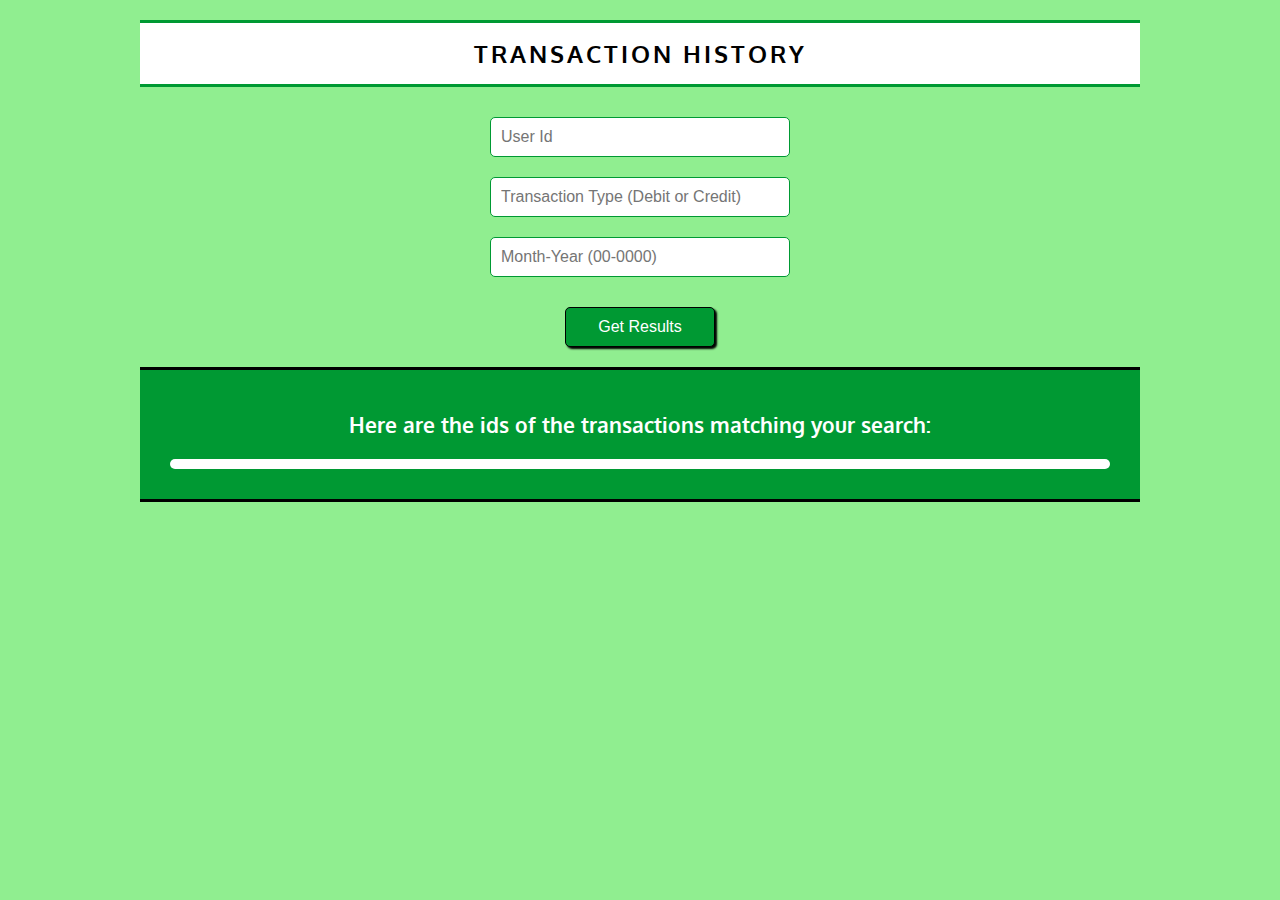
==== index.html @ ff2f0c2e "Html interface" ====
<!DOCTYPE html>
<html lang="en" dir="ltr">
  <head>
    <meta charset="utf-8">
    <meta name="viewport" content="width=device-width, initial-scale=1">
    <title>XMLHttpRequest</title>
    <link href="https://fonts.googleapis.com/css?family=Oxygen&display=swap" rel="stylesheet">
    <link rel="stylesheet" href="styles.css">
  </head>
  <body>
    <div class="container">
      <h2 class="header">TRANSACTION HISTORY</h2>
      <form class="search-form" action="index.html" method="GET">
        <div class="input-field">
          <input class="user-id" type="text" placeholder="User Id" required>
        </div>

        <div class="input-field">
          <input class="txn-type" type="text" placeholder="Transaction Type (Debit or Credit)" required>
        </div>

        <div class="input-field">
          <input class="month-year" type="text" placeholder="Month-Year (00-0000)" required>
        </div>

        <button class="get-results-button" type="button" name="button">Get Results</button>

      </form>

      <div class="response">
        <h3 class="response-text">Here are the ids of the transactions matching your search:</h3>
        <div class="response-data"></div>
      </div>
    </div>

    <script src="app.js" type="text/javascript"></script>
  </body>
</html>
---- styles.css ----
* {
  box-sizing: border-box;
}

body {
  margin: 0;
  padding: 0;
  background-color: lightgreen;
  font-family: 'Oxygen', sans-serif;
}

.container {
  display: flex;
  flex-direction: column;
  justify-content: space-between;
  align-items: center;
  margin: auto;
  max-width: 1000px;
}

.header {
  background-color: white;
  border-top: 3px solid  #009933;
  border-bottom: 3px solid  #009933;
  padding: 15px;
  letter-spacing: 3px;
  text-align: center;
  width: 100%;
}

.search-form {
  display: flex;
  flex-direction: column;
  align-items: center;
  width: 100%;
}

.input-field {
  margin: 10px;
}

.input-field input {
  border: 1px solid #009933;
  padding: 10px;
  width: 300px;
  border-radius: 5px;
  font-size: 16px;
}

.get-results-button {
  margin-top: 20px;
  padding: 10px;
  border: 1px solid black;
  border-radius: 5px;
  width: 150px;
  background-color:  #009933;
  color: white;
  font-size: 16px;
  transition: .3s ease-in-out;
  cursor: pointer;
  box-shadow: 2px 2px 2px black;
}

.get-results-button:hover {
  background-color: #00e64d;
}

.response {
  border-top: 3px solid black;
  border-bottom: 3px solid black;
  margin-top: 20px;
  padding: 20px;
  width: 100%;
  height: auto;
  text-align: center;
  background-color: #009933;
  font-size: 18px;
}

.response-text {
  color: white;
}

.response-data {
  background-color: white;
  padding: 5px;
  margin: 10px;
  border-radius: 5px;
}
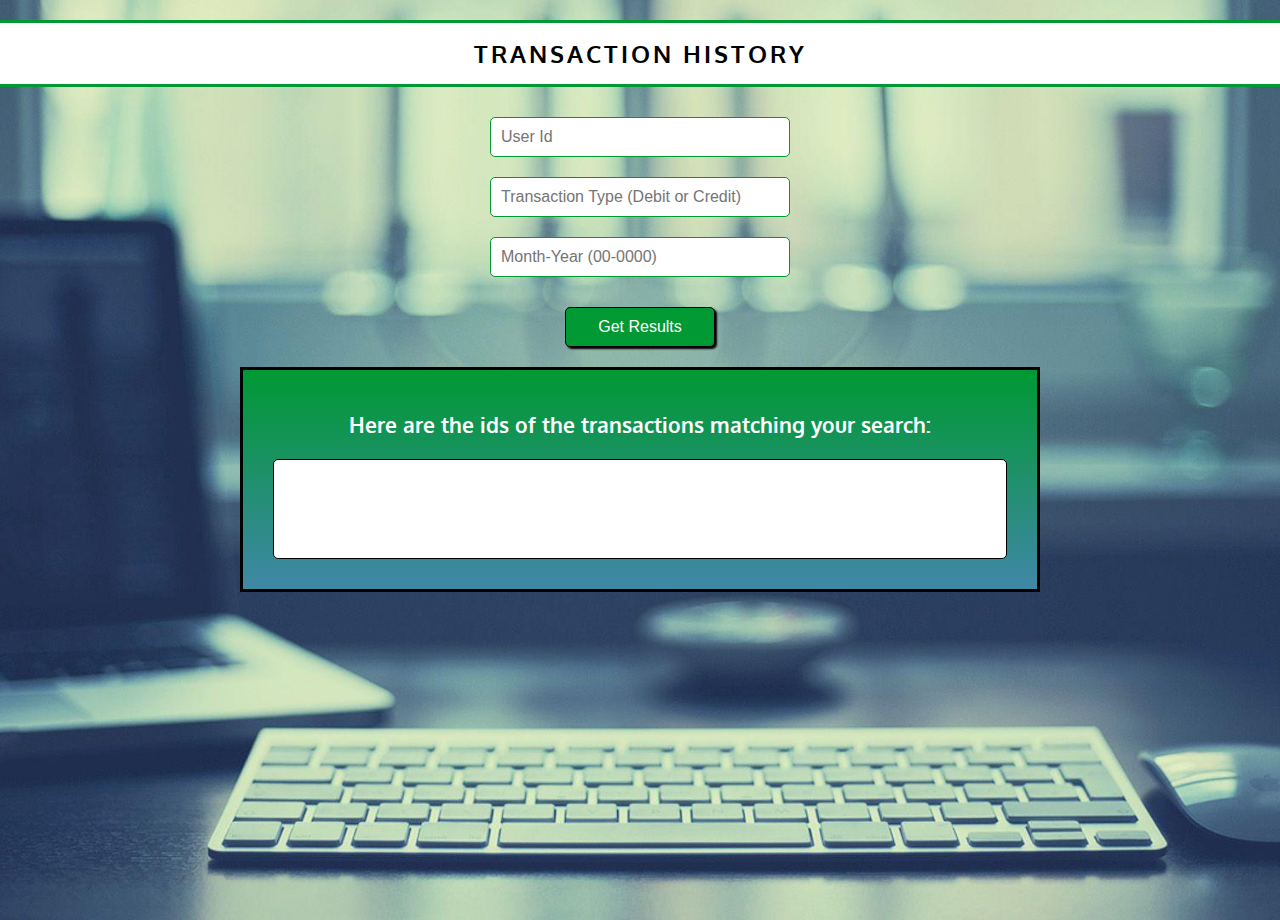
==== commit 112d2f7e: "background" ====
--- a/index.html
+++ b/index.html
@@ -8,8 +8,9 @@
     <link rel="stylesheet" href="styles.css">
   </head>
   <body>
+    <h2 class="header">TRANSACTION HISTORY</h2>
     <div class="container">
-      <h2 class="header">TRANSACTION HISTORY</h2>
+
       <form class="search-form" action="index.html" method="GET">
         <div class="input-field">
           <input class="user-id" type="text" placeholder="User Id" required>
--- a/styles.css
+++ b/styles.css
@@ -5,8 +5,12 @@
 body {
   margin: 0;
   padding: 0;
-  background-color: lightgreen;
   font-family: 'Oxygen', sans-serif;
+  height: 100vh;
+  background-image: url('bg.jpg');
+  background-position: center;
+  background-repeat: no-repeat;
+  background-size: cover;
 }
 
 .container {
@@ -66,14 +70,14 @@
 }
 
 .response {
-  border-top: 3px solid black;
-  border-bottom: 3px solid black;
+  border: 3px solid black;
   margin-top: 20px;
   padding: 20px;
   width: 100%;
+  max-width: 800px;
   height: auto;
   text-align: center;
-  background-color: #009933;
+  background: linear-gradient(#009933, #3f87a6);;
   font-size: 18px;
 }
 
@@ -82,8 +86,13 @@
 }
 
 .response-data {
+  display: flex;
+  flex-direction: column;
+  justify-content: space-around;
   background-color: white;
+  min-height: 100px;
   padding: 5px;
   margin: 10px;
   border-radius: 5px;
+  border: 1px solid black;
 }
